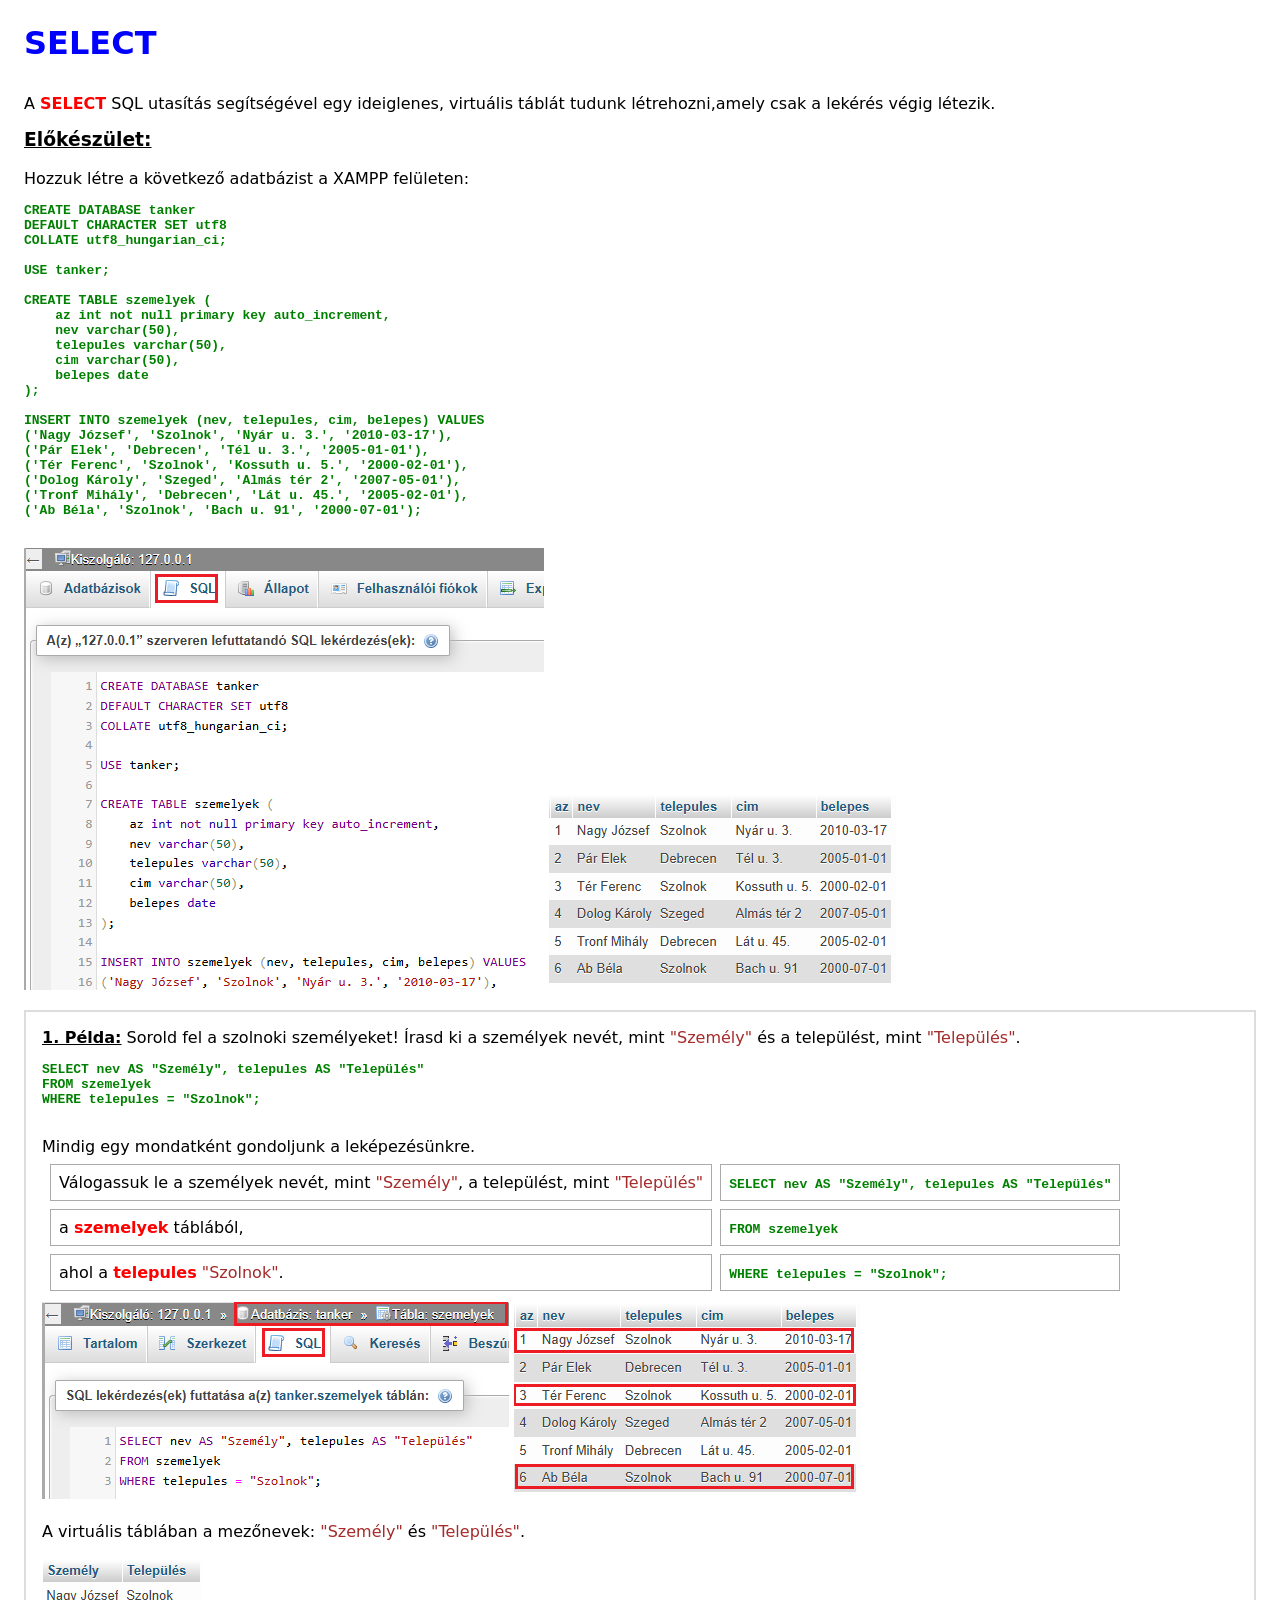
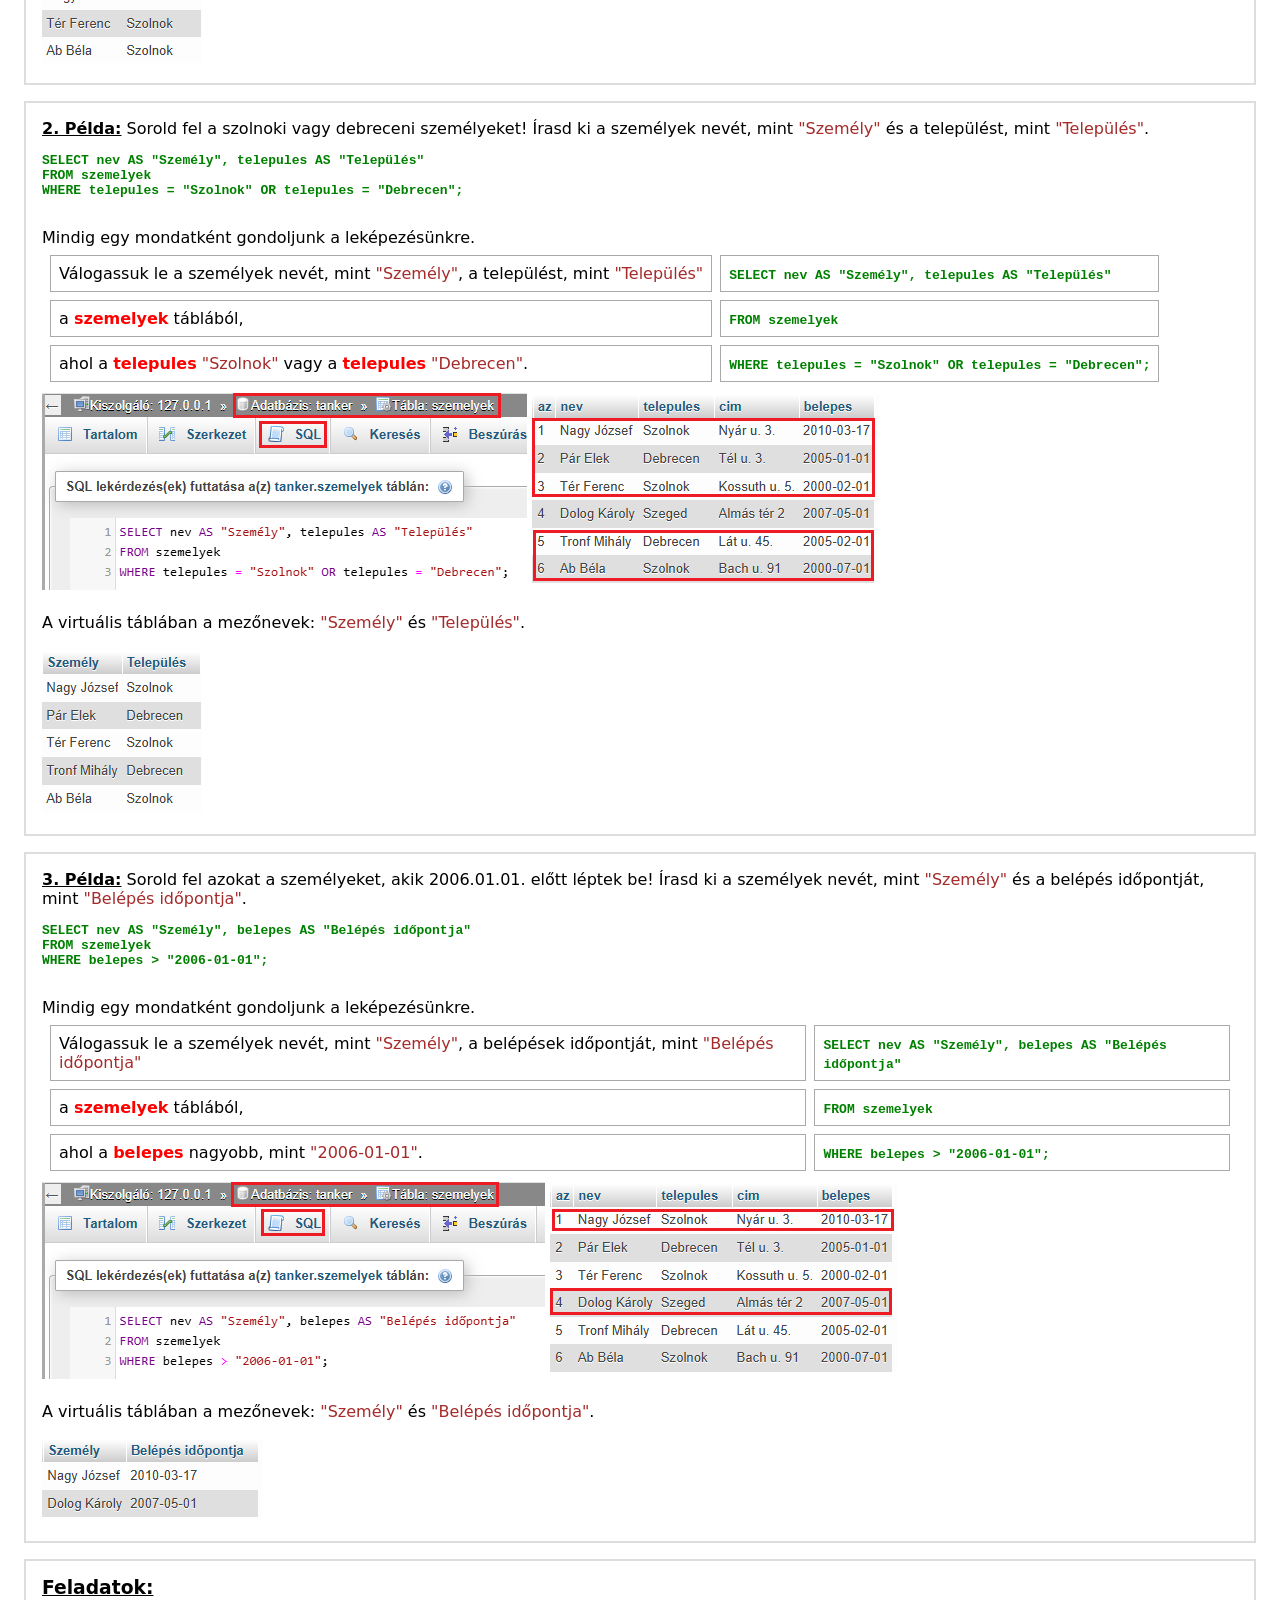
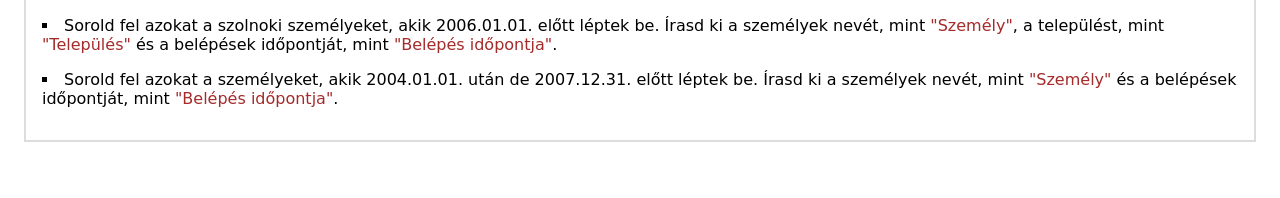
==== SELECT/index.html @ be5f4bae "2026.05.18. Mentés" ====
<!doctype html>
<html lang="en">
    <head>
        <meta charset="UTF-8" />
        <meta
            name="viewport"
            content="width=device-width, initial-scale=1.0"
        />
        <link
            rel="stylesheet"
            href="./stilus.css"
        />
        <link
            rel="shortcut icon"
            href="./images/logo.png"
            type="image/x-icon"
        />
        <title>SQL SELECT</title>
    </head>
    <body>
        <div class="keret">
            <h1 class="kiemel"><a href="../index.html">SELECT</a></h1>
            <div class="leiras">
                <p>
                    A <span class="kiemel">SELECT</span> SQL utasítás
                    segítségével egy ideiglenes, virtuális táblát tudunk
                    létrehozni,amely csak a lekérés végig létezik.
                </p>
            </div>
            <div class="elokeszulet">
                <h3>Előkészület:</h3>
                <p>Hozzuk létre a következő adatbázist a XAMPP felületen:</p>
                <pre>
					<code>
CREATE DATABASE tanker
DEFAULT CHARACTER SET utf8
COLLATE utf8_hungarian_ci;

USE tanker;
 
CREATE TABLE szemelyek (
    az int not null primary key auto_increment,
    nev varchar(50),
    telepules varchar(50),
    cim varchar(50),
    belepes date
);

INSERT INTO szemelyek (nev, telepules, cim, belepes) VALUES
('Nagy József', 'Szolnok', 'Nyár u. 3.', '2010-03-17'),
('Pár Elek', 'Debrecen', 'Tél u. 3.', '2005-01-01'),
('Tér Ferenc', 'Szolnok', 'Kossuth u. 5.', '2000-02-01'),
('Dolog Károly', 'Szeged', 'Almás tér 2', '2007-05-01'),
('Tronf Mihály', 'Debrecen', 'Lát u. 45.', '2005-02-01'),
('Ab Béla', 'Szolnok', 'Bach u. 91', '2000-07-01');
					</code>
				</pre>
                <div class="kepek">
                    <img src="./images/kep_001.png" />
                    <img src="./images/kep_002.png" />
                </div>
            </div>
            <!-- 1. példa -->
            <div class="pelda">
                <p>
                    <span class="alahuz">1. Példa:</span> Sorold fel a szolnoki
                    személyeket! Írasd ki a személyek nevét, mint
                    <span class="kiemel-barna">"Személy"</span> és a települést,
                    mint <span class="kiemel-barna">"Település"</span>.
                </p>
                <pre>
                    <code>
SELECT nev AS "Személy", telepules AS "Település"
FROM szemelyek
WHERE telepules = "Szolnok";
                    </code>
                </pre>
                <p>Mindig egy mondatként gondoljunk a leképezésünkre.</p>
                <table>
                    <tr>
                        <td>
                            Válogassuk le a személyek nevét, mint
                            <span class="kiemel-barna">"Személy"</span>, a
                            települést, mint
                            <span class="kiemel-barna">"Település"</span>
                        </td>
                        <td>
                            <code
                                >SELECT nev AS "Személy", telepules AS
                                "Település"</code
                            >
                        </td>
                    </tr>
                    <tr>
                        <td>
                            a <span class="kiemel">szemelyek</span> táblából,
                        </td>
                        <td>
                            <code>FROM szemelyek</code>
                        </td>
                    </tr>
                    <tr>
                        <td>
                            ahol a <span class="kiemel">telepules</span>
                            <span class="kiemel-barna">"Szolnok"</span>.
                        </td>
                        <td>
                            <code>WHERE telepules = "Szolnok";</code>
                        </td>
                    </tr>
                </table>
                <div class="kepek">
                    <img src="./images/kep_003.png" />
                    <img src="./images/kep_005.png" />
                </div>
                <br />
                <p>
                    A virtuális táblában a mezőnevek:
                    <span class="kiemel-barna">"Személy"</span> és
                    <span class="kiemel-barna">"Település"</span>.
                </p>
                <br />
                <div class="kepek">
                    <img src="./images/kep_004.png" />
                </div>
            </div>
            <!-- 2. példa -->
            <div class="pelda">
                <p>
                    <span class="alahuz">2. Példa:</span> Sorold fel a szolnoki
                    vagy debreceni személyeket! Írasd ki a személyek nevét, mint
                    <span class="kiemel-barna">"Személy"</span> és a települést,
                    mint <span class="kiemel-barna">"Település"</span>.
                </p>
                <pre>
                    <code>
SELECT nev AS "Személy", telepules AS "Település"
FROM szemelyek
WHERE telepules = "Szolnok" OR telepules = "Debrecen";
                    </code>
                </pre>
                <p>Mindig egy mondatként gondoljunk a leképezésünkre.</p>
                <table>
                    <tr>
                        <td>
                            Válogassuk le a személyek nevét, mint
                            <span class="kiemel-barna">"Személy"</span>, a
                            települést, mint
                            <span class="kiemel-barna">"Település"</span>
                        </td>
                        <td>
                            <code
                                >SELECT nev AS "Személy", telepules AS
                                "Település"</code
                            >
                        </td>
                    </tr>
                    <tr>
                        <td>
                            a <span class="kiemel">szemelyek</span> táblából,
                        </td>
                        <td>
                            <code>FROM szemelyek</code>
                        </td>
                    </tr>
                    <tr>
                        <td>
                            ahol a <span class="kiemel">telepules</span>
                            <span class="kiemel-barna">"Szolnok"</span> vagy a
                            <span class="kiemel">telepules</span>
                            <span class="kiemel-barna">"Debrecen"</span>.
                        </td>
                        <td>
                            <code
                                >WHERE telepules = "Szolnok" OR telepules =
                                "Debrecen";</code
                            >
                        </td>
                    </tr>
                </table>
                <div class="kepek">
                    <img src="./images/kep_006.png" />
                    <img src="./images/kep_007.png" />
                </div>
                <br />
                <p>
                    A virtuális táblában a mezőnevek:
                    <span class="kiemel-barna">"Személy"</span> és
                    <span class="kiemel-barna">"Település"</span>.
                </p>
                <br />
                <div class="kepek">
                    <img src="./images/kep_008.png" />
                </div>
            </div>
            <!-- 3. példa -->
            <div class="pelda">
                <p>
                    <span class="alahuz">3. Példa:</span> Sorold fel azokat a
                    személyeket, akik 2006.01.01. előtt léptek be! Írasd ki a
                    személyek nevét, mint
                    <span class="kiemel-barna">"Személy"</span> és a belépés
                    időpontját, mint
                    <span class="kiemel-barna">"Belépés időpontja"</span>.
                </p>
                <pre>
                    <code>
SELECT nev AS "Személy", belepes AS "Belépés időpontja"
FROM szemelyek
WHERE belepes > "2006-01-01";
                    </code>
                </pre>
                <p>Mindig egy mondatként gondoljunk a leképezésünkre.</p>
                <table>
                    <tr>
                        <td>
                            Válogassuk le a személyek nevét, mint
                            <span class="kiemel-barna">"Személy"</span>, a
                            belépések időpontját, mint
                            <span class="kiemel-barna"
                                >"Belépés időpontja"</span
                            >
                        </td>
                        <td>
                            <code
                                >SELECT nev AS "Személy", belepes AS "Belépés
                                időpontja"</code
                            >
                        </td>
                    </tr>
                    <tr>
                        <td>
                            a <span class="kiemel">szemelyek</span> táblából,
                        </td>
                        <td>
                            <code>FROM szemelyek</code>
                        </td>
                    </tr>
                    <tr>
                        <td>
                            ahol a <span class="kiemel">belepes</span> nagyobb,
                            mint <span class="kiemel-barna">"2006-01-01"</span>.
                        </td>
                        <td>
                            <code>WHERE belepes > "2006-01-01";</code>
                        </td>
                    </tr>
                </table>
                <div class="kepek">
                    <img src="./images/kep_009.png" />
                    <img src="./images/kep_010.png" />
                </div>
                <br />
                <p>
                    A virtuális táblában a mezőnevek:
                    <span class="kiemel-barna">"Személy"</span> és
                    <span class="kiemel-barna">"Belépés időpontja"</span>.
                </p>
                <br />
                <div class="kepek">
                    <img src="./images/kep_011.png" />
                </div>
            </div>
            <!-- Feladatok -->
            <div class="feladat">
                <h3>Feladatok:</h3>
                <ul>
                    <li>
                        Sorold fel azokat a szolnoki személyeket, akik
                        2006.01.01. előtt léptek be. Írasd ki a személyek nevét,
                        mint <span class="kiemel-barna">"Személy"</span>, a
                        települést, mint
                        <span class="kiemel-barna">"Település"</span> és a
                        belépések időpontját, mint
                        <span class="kiemel-barna">"Belépés időpontja"</span>.
                    </li>
                    <li>
                        Sorold fel azokat a személyeket, akik 2004.01.01. után
                        de 2007.12.31. előtt léptek be. Írasd ki a személyek
                        nevét, mint
                        <span class="kiemel-barna">"Személy"</span> és a
                        belépések időpontját, mint
                        <span class="kiemel-barna">"Belépés időpontja"</span>.
                    </li>
                </ul>
            </div>
        </div>
    </body>
</html>
---- SELECT/stilus.css ----
* {
    box-sizing: border-box;
    margin: 0px;
    padding: 0px;
}

body {
    font-family:
        system-ui,
        -apple-system,
        BlinkMacSystemFont,
        'Segoe UI',
        Roboto,
        Oxygen,
        Ubuntu,
        Cantarell,
        'Open Sans',
        'Helvetica Neue',
        sans-serif;
}

.keret {
    padding: 1.5em;
    margin-bottom: 1em;
}

a {
    color: blue;
    text-decoration: none;
}

.pelda,
.feladat {
    border: 2px solid #ddd;
    margin-bottom: 1em;
    padding: 1em;
}

ul {
    list-style-position: inside;
    list-style-type: square;
}

ul li {
    margin-bottom: 1em;
}

h1,
h3 {
    margin-bottom: 1em;
}

h3 {
    text-decoration: underline;
}

code {
    color: green;
    font-weight: bold;
}

.leiras,
.elokeszulet {
    margin-bottom: 1em;
}

.kiemel {
    color: red;
    font-weight: bolder;
}

.kiemel-barna {
    color: brown;
}

.alahuz {
    text-decoration: underline;
    font-weight: bolder;
}

table {
    border-spacing: 0.5em;
}

td {
    border: 1px solid #aaa;
    padding: 0.5em;
}
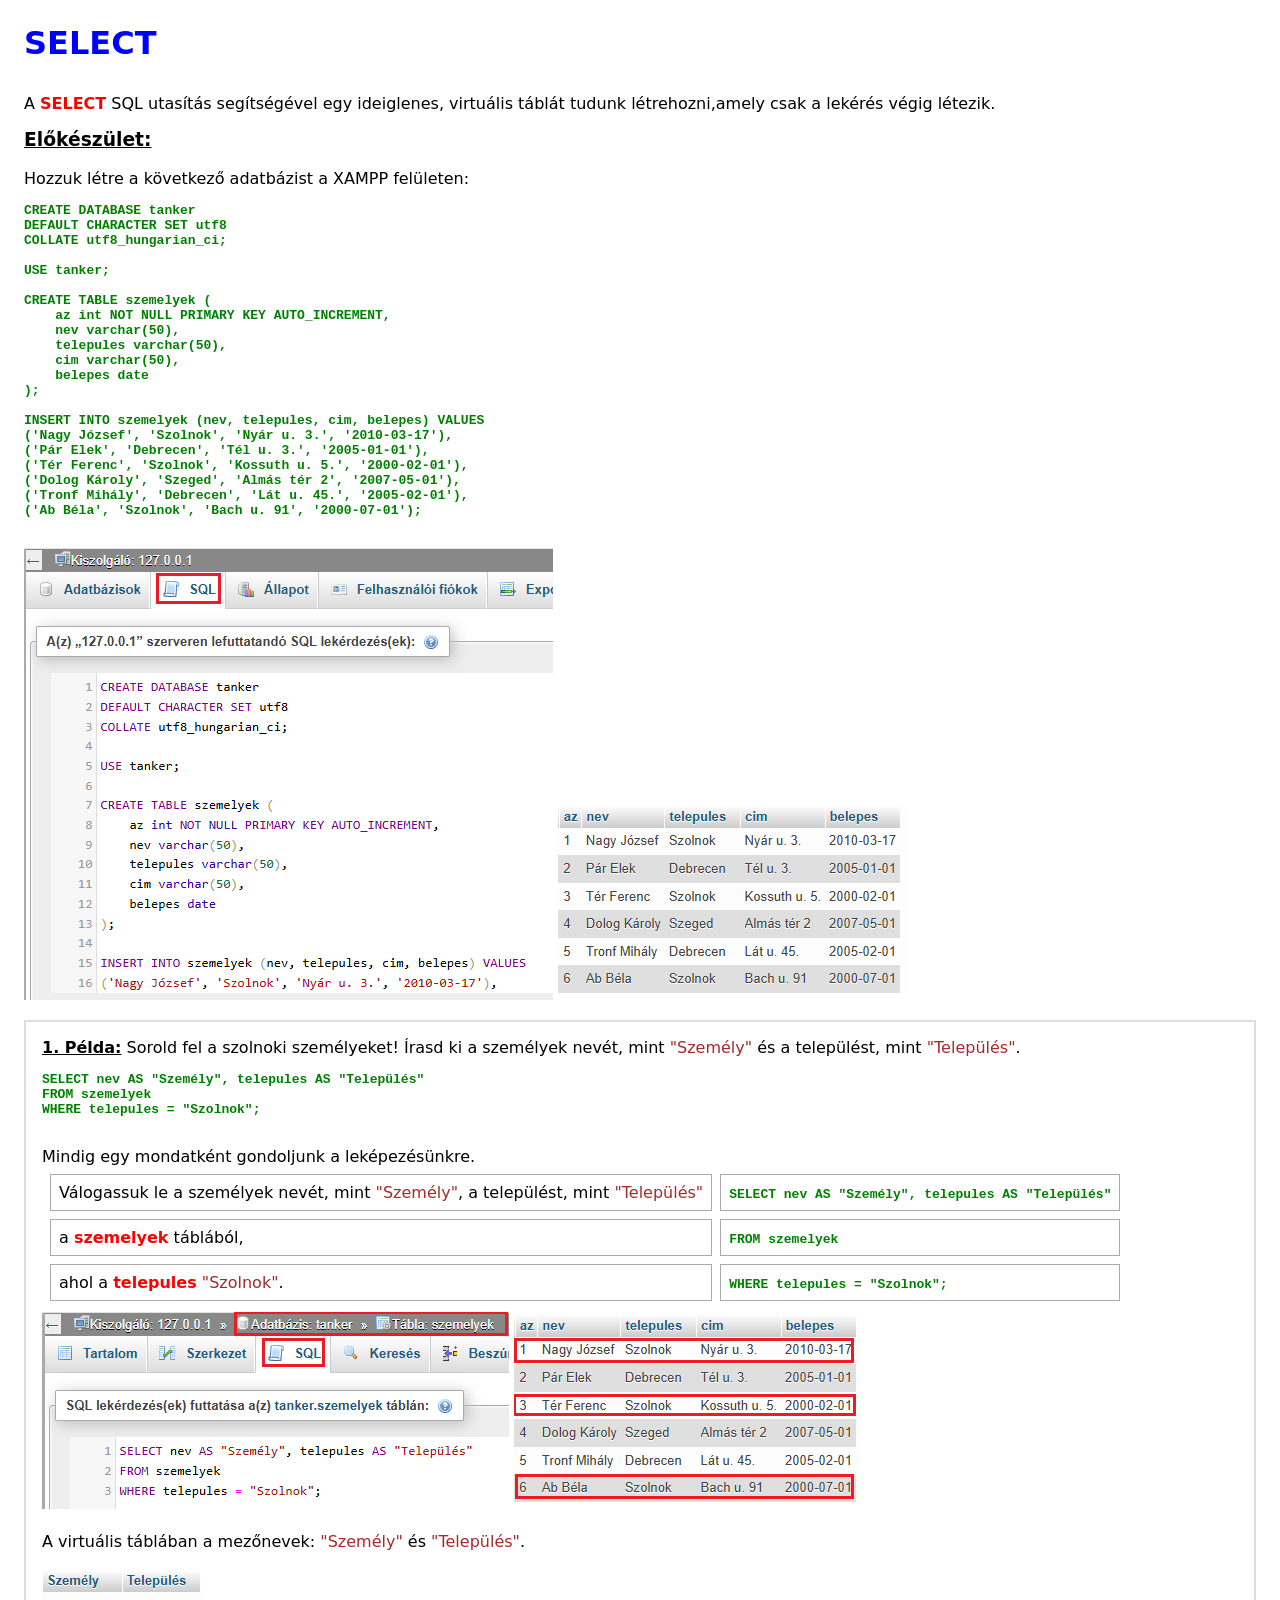
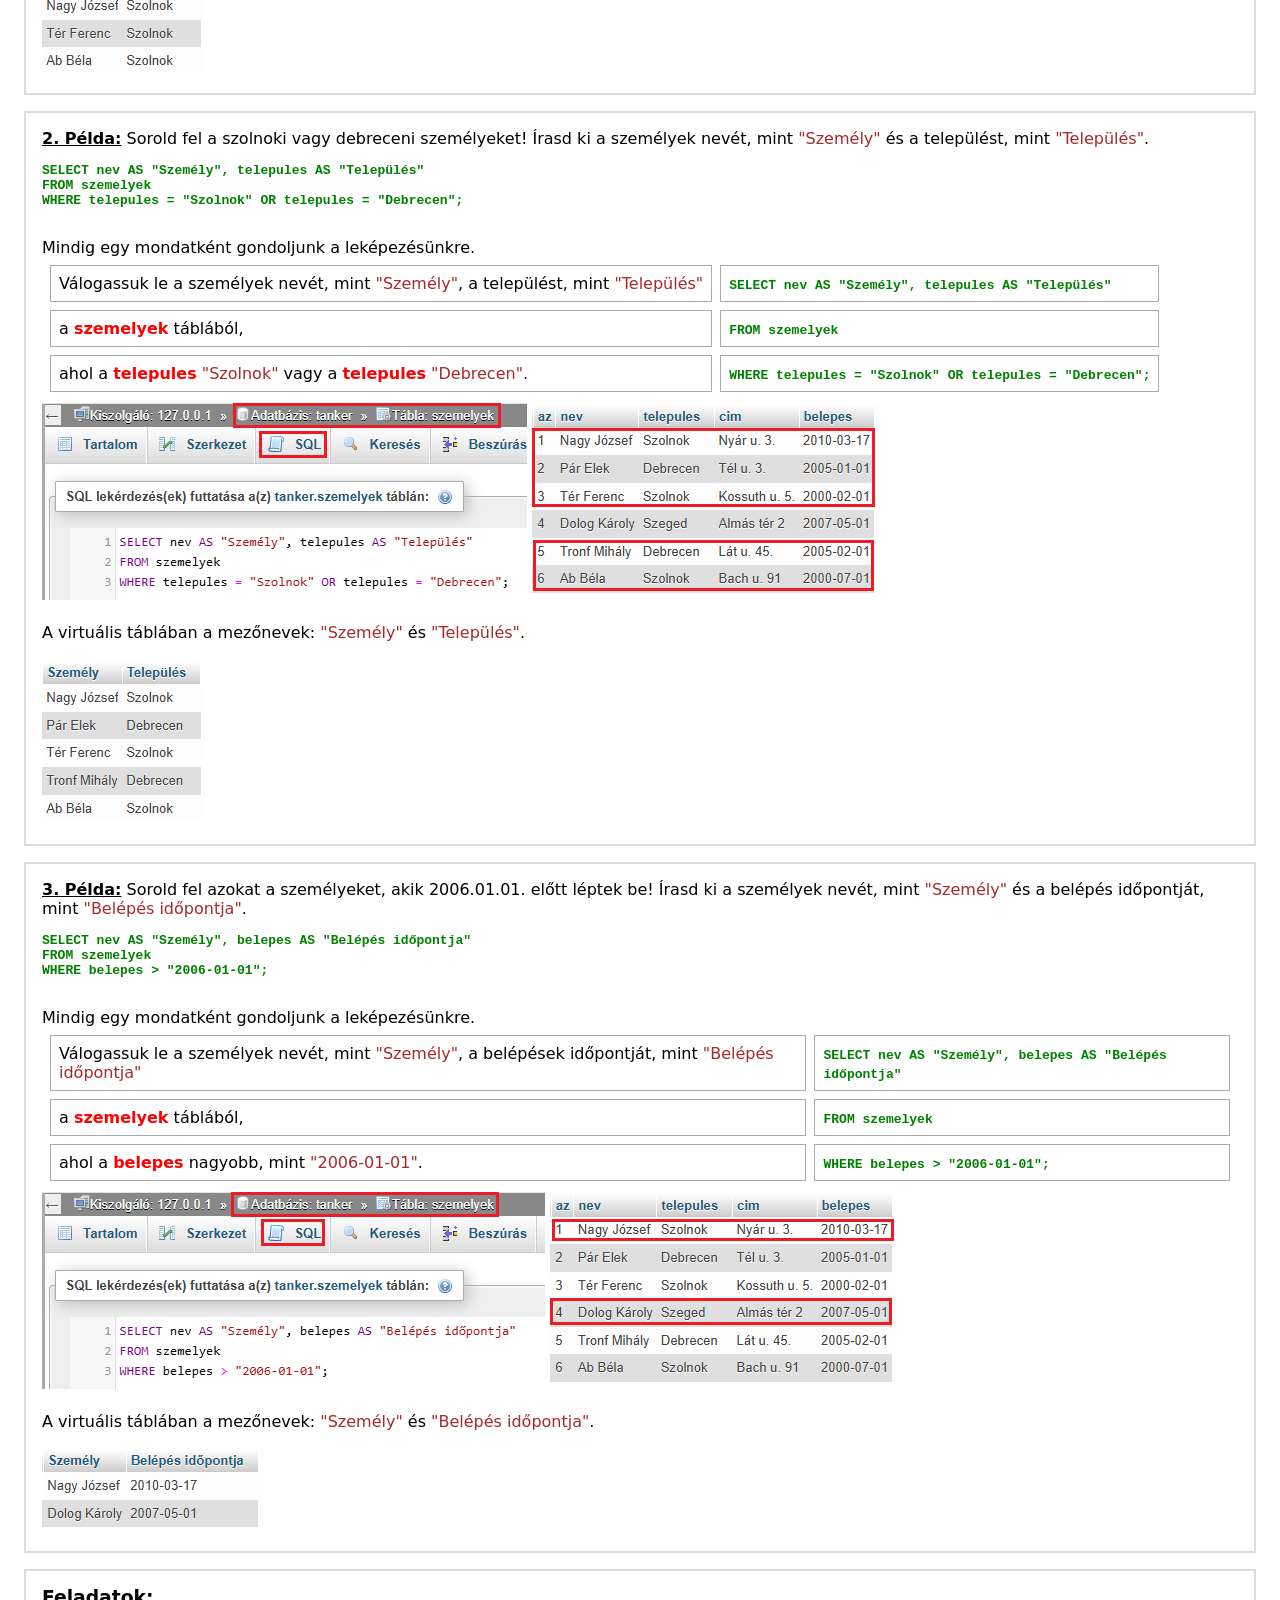
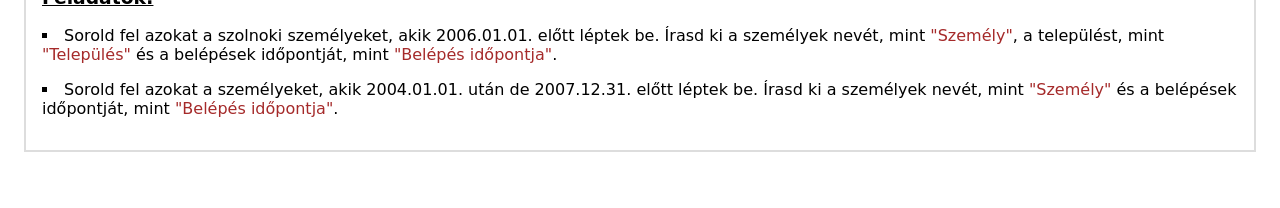
==== commit ae9a29d3: "2026.05.18. mENTÉS" ====
--- a/SELECT/index.html
+++ b/SELECT/index.html
@@ -39,7 +39,7 @@
 USE tanker;
  
 CREATE TABLE szemelyek (
-    az int not null primary key auto_increment,
+    az int NOT NULL PRIMARY KEY AUTO_INCREMENT,
     nev varchar(50),
     telepules varchar(50),
     cim varchar(50),
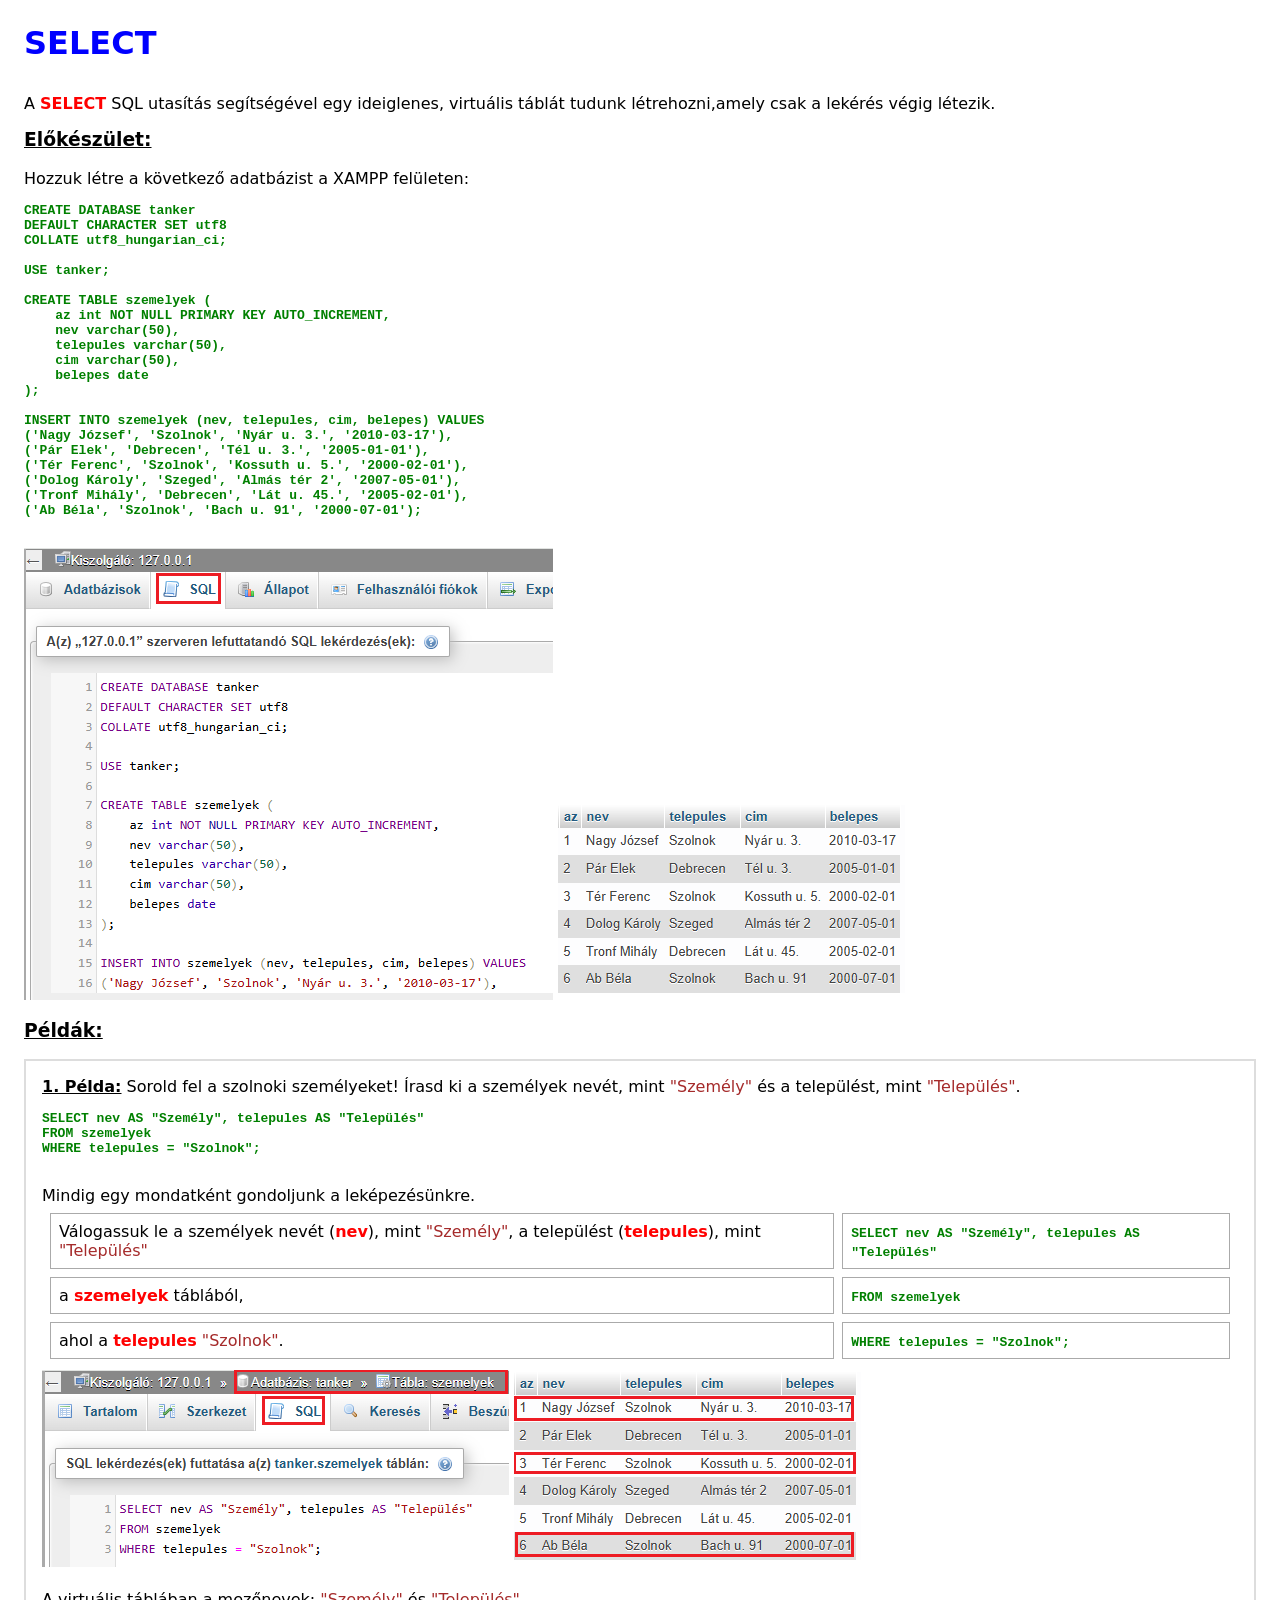
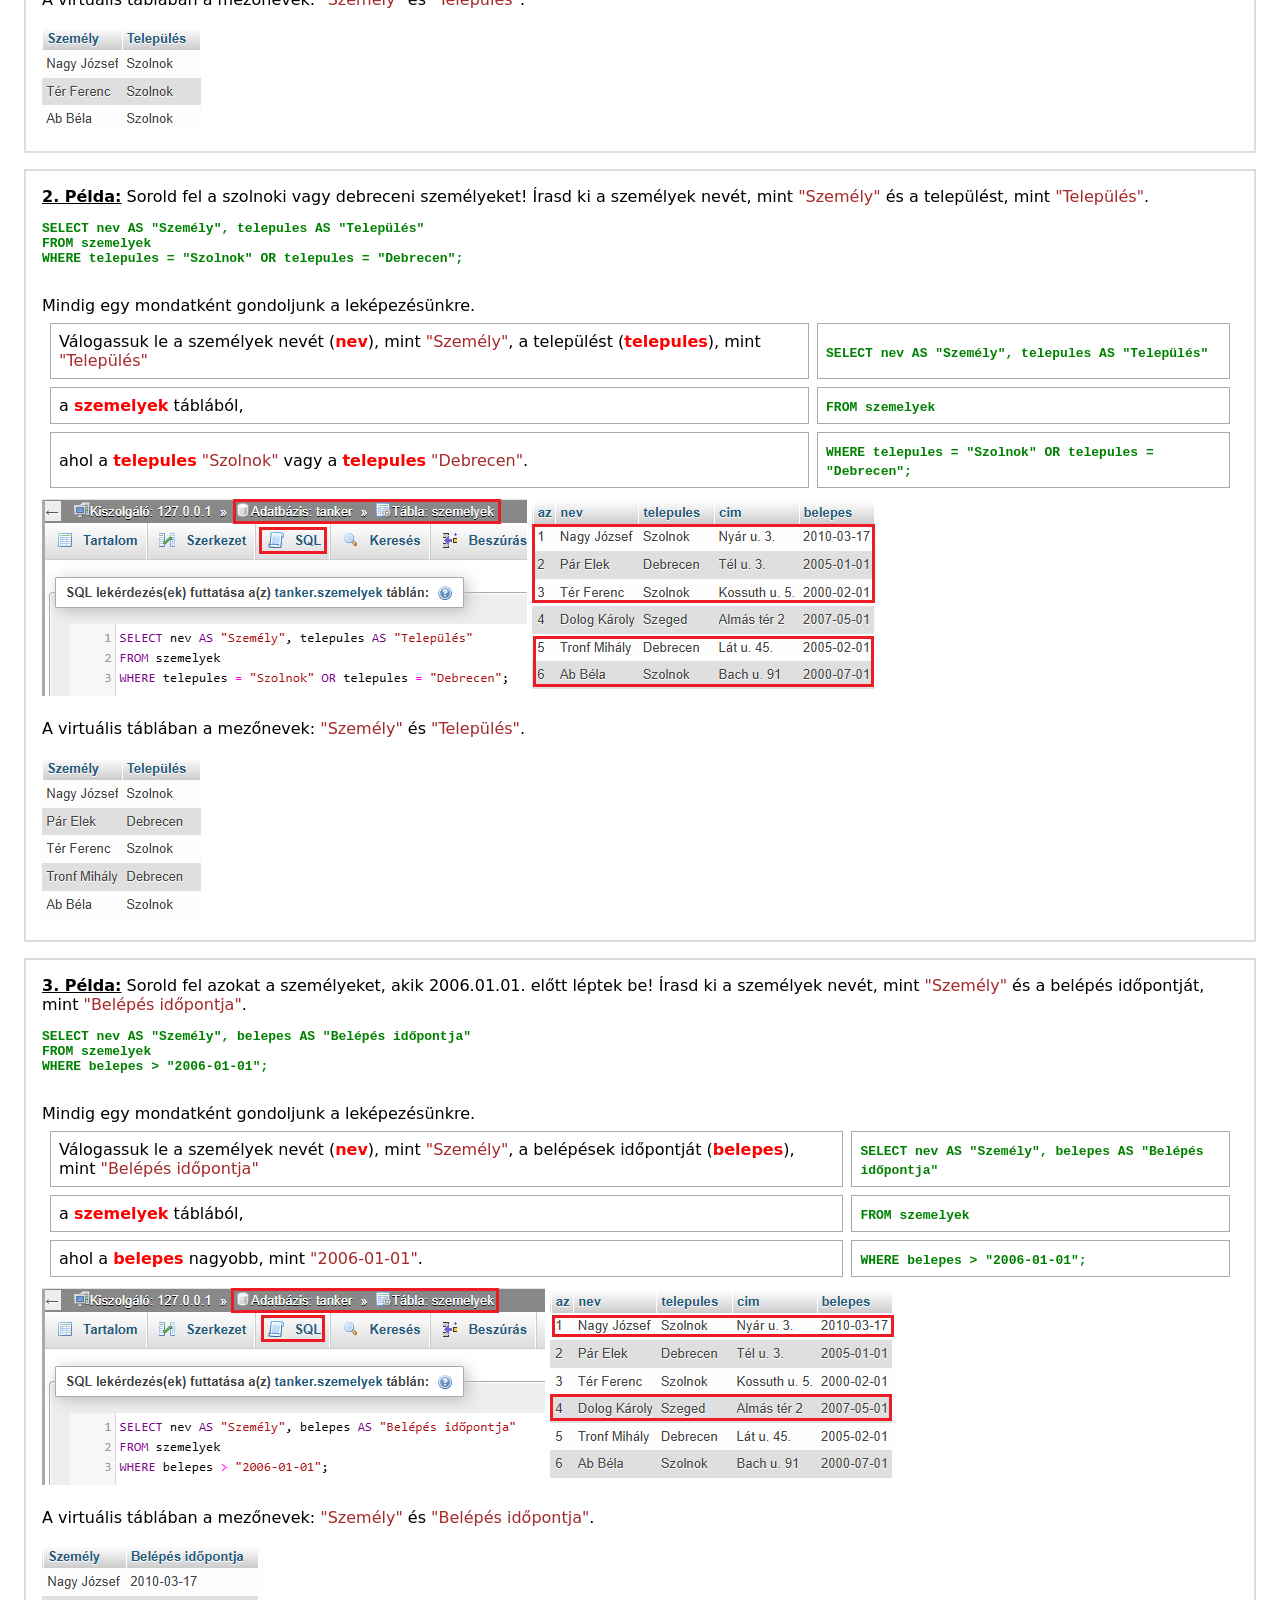
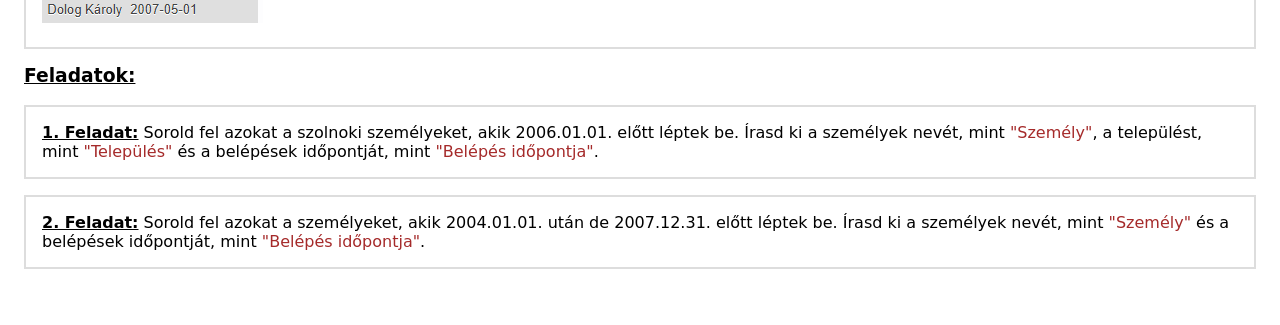
==== commit 3f936be1: "2026.05.18. Mentés" ====
--- a/SELECT/index.html
+++ b/SELECT/index.html
@@ -60,6 +60,7 @@
                     <img src="./images/kep_002.png" />
                 </div>
             </div>
+            <h3>Példák:</h3>
             <!-- 1. példa -->
             <div class="pelda">
                 <p>
@@ -79,9 +80,13 @@
                 <table>
                     <tr>
                         <td>
-                            Válogassuk le a személyek nevét, mint
+                            Válogassuk le a személyek nevét (<span
+                                class="kiemel"
+                                >nev</span
+                            >), mint
                             <span class="kiemel-barna">"Személy"</span>, a
-                            települést, mint
+                            települést (<span class="kiemel">telepules</span>),
+                            mint
                             <span class="kiemel-barna">"Település"</span>
                         </td>
                         <td>
@@ -143,9 +148,13 @@
                 <table>
                     <tr>
                         <td>
-                            Válogassuk le a személyek nevét, mint
+                            Válogassuk le a személyek nevét (<span
+                                class="kiemel"
+                                >nev</span
+                            >), mint
                             <span class="kiemel-barna">"Személy"</span>, a
-                            települést, mint
+                            települést (<span class="kiemel">telepules</span>),
+                            mint
                             <span class="kiemel-barna">"Település"</span>
                         </td>
                         <td>
@@ -214,9 +223,14 @@
                 <table>
                     <tr>
                         <td>
-                            Válogassuk le a személyek nevét, mint
+                            Válogassuk le a személyek nevét (<span
+                                class="kiemel"
+                                >nev</span
+                            >), mint
                             <span class="kiemel-barna">"Személy"</span>, a
-                            belépések időpontját, mint
+                            belépések időpontját (<span class="kiemel"
+                                >belepes</span
+                            >), mint
                             <span class="kiemel-barna"
                                 >"Belépés időpontja"</span
                             >
@@ -261,28 +275,29 @@
                     <img src="./images/kep_011.png" />
                 </div>
             </div>
-            <!-- Feladatok -->
+            <h3>Feladatok:</h3>
+            <!-- 1. feladat -->
             <div class="feladat">
-                <h3>Feladatok:</h3>
-                <ul>
-                    <li>
-                        Sorold fel azokat a szolnoki személyeket, akik
-                        2006.01.01. előtt léptek be. Írasd ki a személyek nevét,
-                        mint <span class="kiemel-barna">"Személy"</span>, a
-                        települést, mint
-                        <span class="kiemel-barna">"Település"</span> és a
-                        belépések időpontját, mint
-                        <span class="kiemel-barna">"Belépés időpontja"</span>.
-                    </li>
-                    <li>
-                        Sorold fel azokat a személyeket, akik 2004.01.01. után
-                        de 2007.12.31. előtt léptek be. Írasd ki a személyek
-                        nevét, mint
-                        <span class="kiemel-barna">"Személy"</span> és a
-                        belépések időpontját, mint
-                        <span class="kiemel-barna">"Belépés időpontja"</span>.
-                    </li>
-                </ul>
+                <p>
+                    <span class="alahuz">1. Feladat:</span> Sorold fel azokat a
+                    szolnoki személyeket, akik 2006.01.01. előtt léptek be.
+                    Írasd ki a személyek nevét, mint
+                    <span class="kiemel-barna">"Személy"</span>, a települést,
+                    mint <span class="kiemel-barna">"Település"</span> és a
+                    belépések időpontját, mint
+                    <span class="kiemel-barna">"Belépés időpontja"</span>.
+                </p>
+            </div>
+            <!-- 2. feladat -->
+            <div class="feladat">
+                <p>
+                    <span class="alahuz">2. Feladat:</span> Sorold fel azokat a
+                    személyeket, akik 2004.01.01. után de 2007.12.31. előtt
+                    léptek be. Írasd ki a személyek nevét, mint
+                    <span class="kiemel-barna">"Személy"</span> és a belépések
+                    időpontját, mint
+                    <span class="kiemel-barna">"Belépés időpontja"</span>.
+                </p>
             </div>
         </div>
     </body>
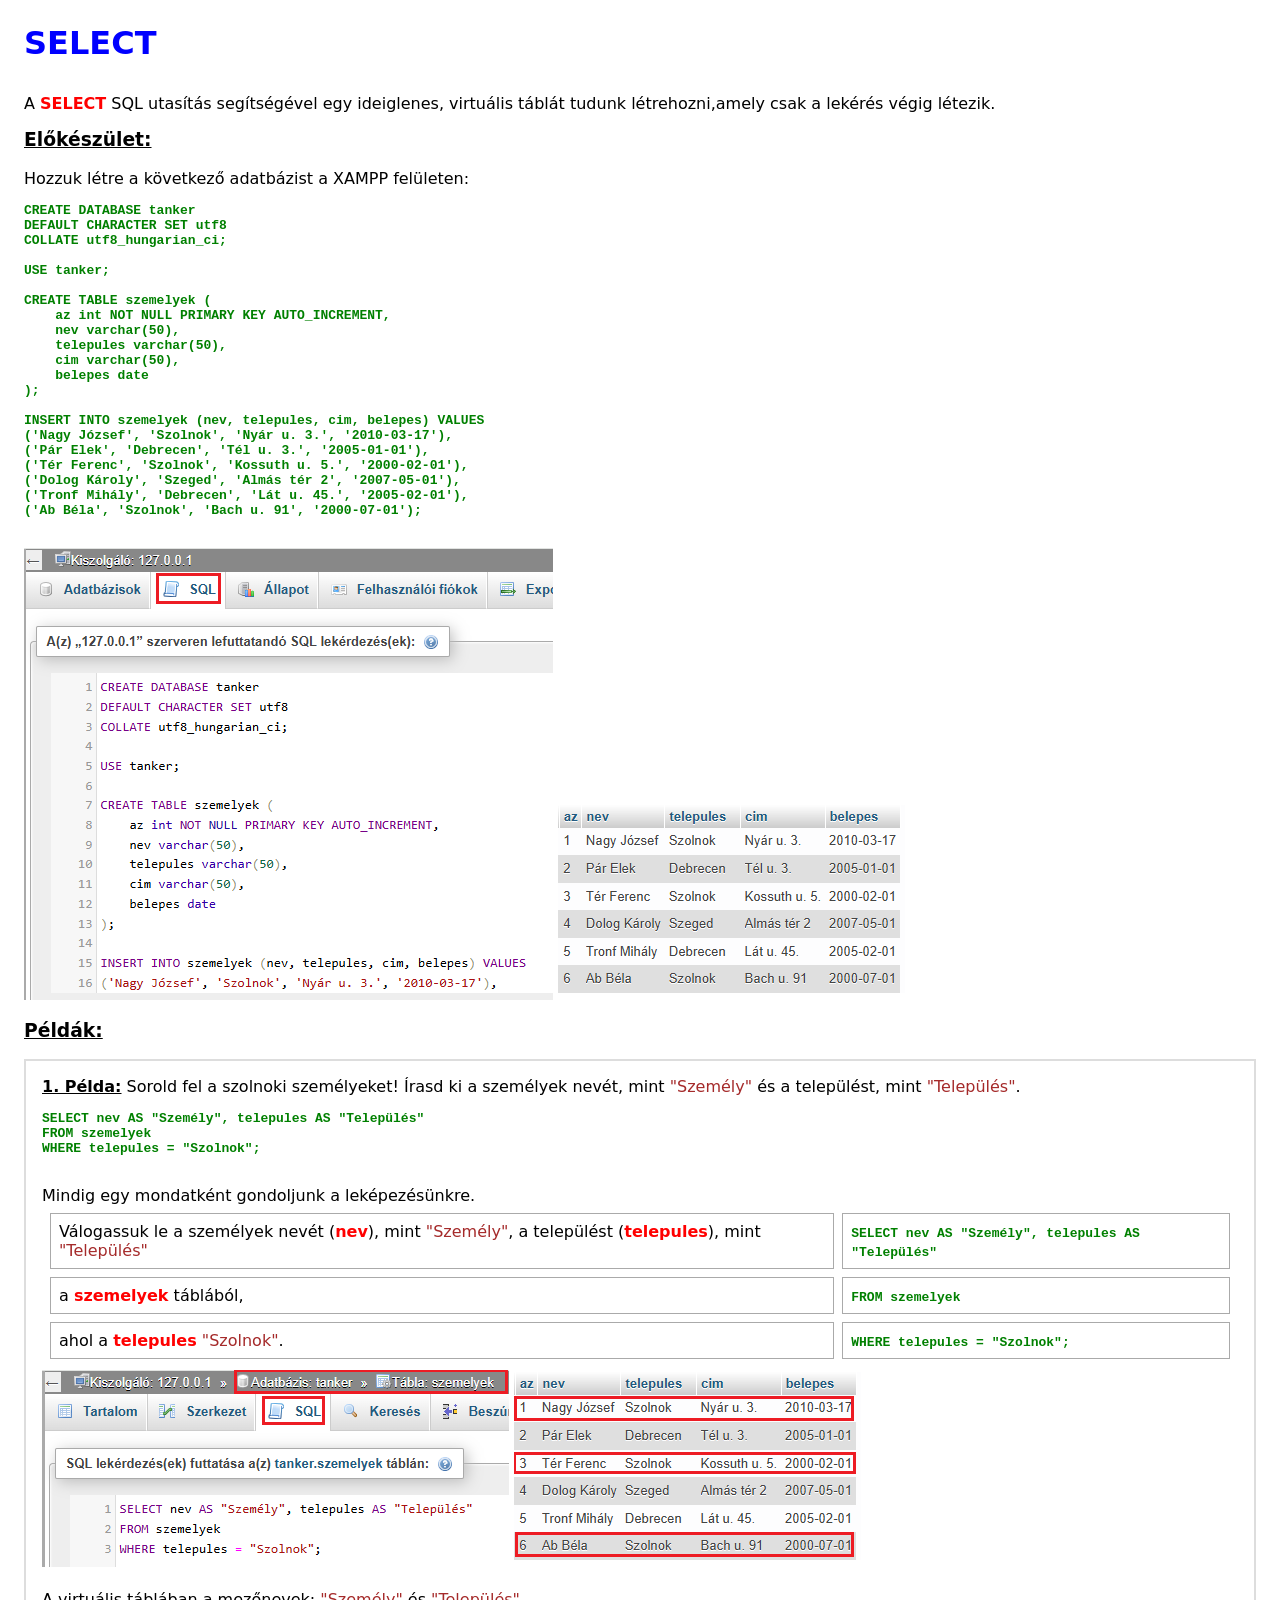
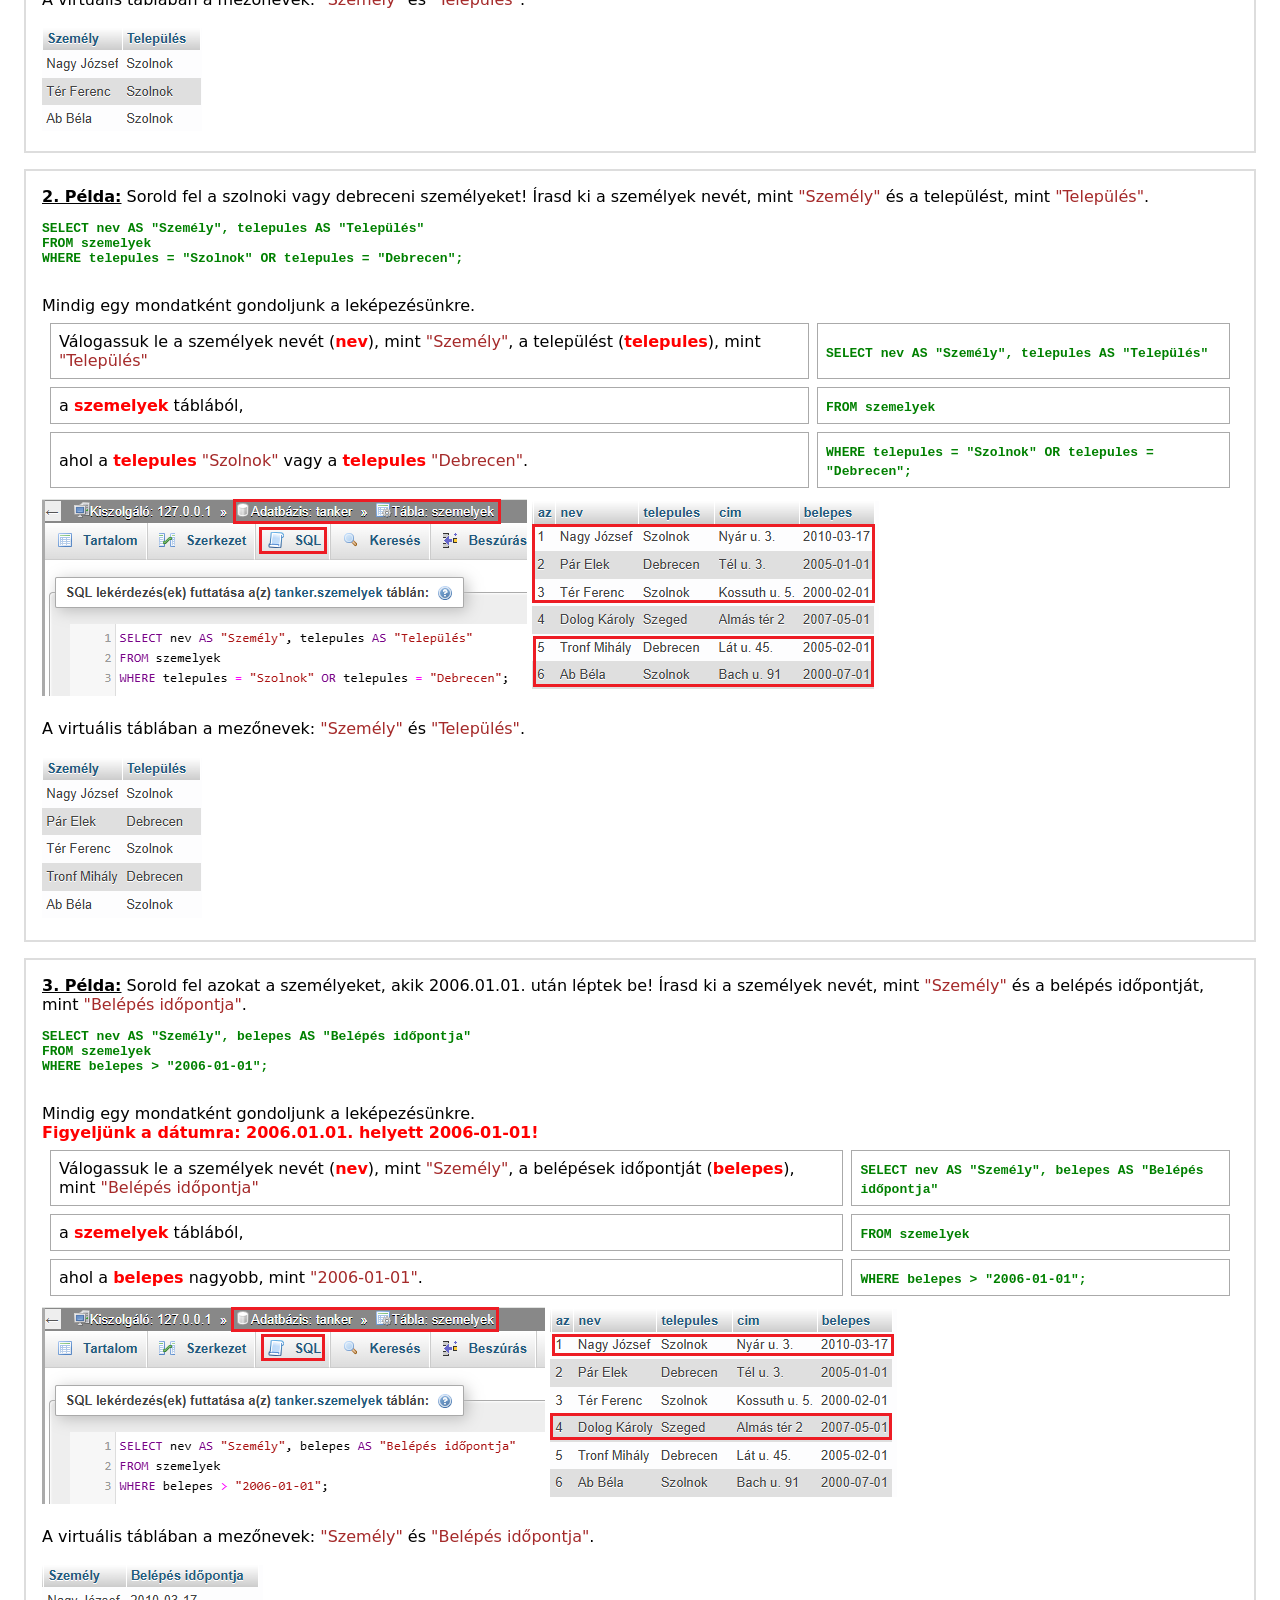
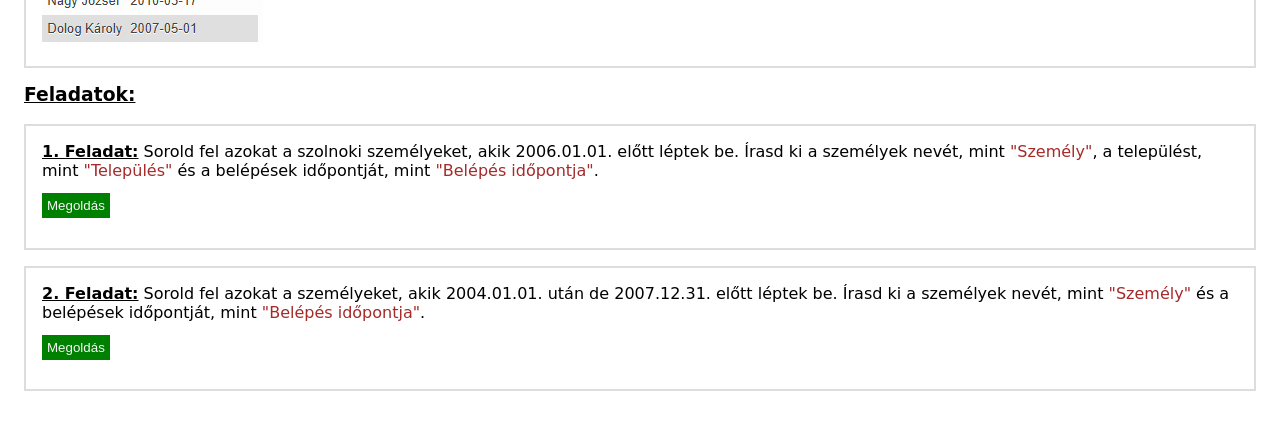
==== commit 76360adc: "2026.05.19. Mentés" ====
--- a/SELECT/index.html
+++ b/SELECT/index.html
@@ -206,7 +206,7 @@
             <div class="pelda">
                 <p>
                     <span class="alahuz">3. Példa:</span> Sorold fel azokat a
-                    személyeket, akik 2006.01.01. előtt léptek be! Írasd ki a
+                    személyeket, akik 2006.01.01. után léptek be! Írasd ki a
                     személyek nevét, mint
                     <span class="kiemel-barna">"Személy"</span> és a belépés
                     időpontját, mint
@@ -216,10 +216,13 @@
                     <code>
 SELECT nev AS "Személy", belepes AS "Belépés időpontja"
 FROM szemelyek
-WHERE belepes > "2006-01-01";
+WHERE belepes &gt; "2006-01-01";
                     </code>
                 </pre>
                 <p>Mindig egy mondatként gondoljunk a leképezésünkre.</p>
+                <p class="kiemel">
+                    Figyeljünk a dátumra: 2006.01.01. helyett 2006-01-01!
+                </p>
                 <table>
                     <tr>
                         <td>
@@ -256,7 +259,7 @@
                             mint <span class="kiemel-barna">"2006-01-01"</span>.
                         </td>
                         <td>
-                            <code>WHERE belepes > "2006-01-01";</code>
+                            <code>WHERE belepes &gt; "2006-01-01";</code>
                         </td>
                     </tr>
                 </table>
@@ -287,6 +290,88 @@
                     belépések időpontját, mint
                     <span class="kiemel-barna">"Belépés időpontja"</span>.
                 </p>
+                <button onclick="felfed(0)">Megoldás</button>
+                <div
+                    class="megoldas"
+                    style="display: none"
+                >
+                    <pre>
+                    <code>
+SELECT nev AS "Személy", telepules AS "Település", belepes AS "Belépés időpontja"
+FROM szemelyek
+WHERE telepules = "Szolnok" AND belepes &lt; "2006-01-01";
+                    </code>
+                </pre>
+                    <p>Mindig egy mondatként gondoljunk a leképezésünkre.</p>
+                    <p class="kiemel">
+                        Figyeljünk a dátumra: 2006.01.01. helyett 2006-01-01!
+                    </p>
+                    <table>
+                        <tr>
+                            <td>
+                                Válogassuk le a személyek nevét (<span
+                                    class="kiemel"
+                                    >nev</span
+                                >), mint
+                                <span class="kiemel-barna">"Személy"</span>, a
+                                települést (<span class="kiemel">telepules</span
+                                >), mint
+                                <span class="kiemel-barna">"Település"</span>, a
+                                belépések időpontját (<span class="kiemel"
+                                    >belepes</span
+                                >), mint
+                                <span class="kiemel-barna"
+                                    >"Belépés időpontja"</span
+                                >
+                            </td>
+                            <td>
+                                <code
+                                    >SELECT nev AS "Személy", telepules AS
+                                    "Település", belepes AS "Belépés
+                                    időpontja"</code
+                                >
+                            </td>
+                        </tr>
+                        <tr>
+                            <td>
+                                a
+                                <span class="kiemel">szemelyek</span> táblából,
+                            </td>
+                            <td>
+                                <code>FROM szemelyek</code>
+                            </td>
+                        </tr>
+                        <tr>
+                            <td>
+                                ahol a <span class="kiemel">telepules</span>
+                                <span class="kiemel-barna">"Szolnok"</span> és a
+                                <span class="kiemel">belepes</span> kisebb, mint
+                                <span class="kiemel-barna">"2006-01-01"</span>.
+                            </td>
+                            <td>
+                                <code
+                                    >WHERE telepules = "Szolnok" AND belepes
+                                    &lt; "2006-01-01";</code
+                                >
+                            </td>
+                        </tr>
+                    </table>
+                    <div class="kepek">
+                        <img src="./images/kep_012.png" />
+                        <img src="./images/kep_013.png" />
+                    </div>
+                    <br />
+                    <p>
+                        A virtuális táblában a mezőnevek:
+                        <span class="kiemel-barna">"Személy"</span>,
+                        <span class="kiemel-barna">"Település"</span> és
+                        <span class="kiemel-barna">"Belépés időpontja"</span>.
+                    </p>
+                    <br />
+                    <div class="kepek">
+                        <img src="./images/kep_014.png" />
+                    </div>
+                </div>
             </div>
             <!-- 2. feladat -->
             <div class="feladat">
@@ -298,7 +383,89 @@
                     időpontját, mint
                     <span class="kiemel-barna">"Belépés időpontja"</span>.
                 </p>
+                <button onclick="felfed(1)">Megoldás</button>
+                <div
+                    class="megoldas"
+                    style="display: none"
+                >
+                    <pre>
+                    <code>
+SELECT nev AS "Személy", belepes AS "Belépés időpontja"
+FROM szemelyek
+WHERE belepes &gt; "2004-01-01" AND belepes &lt; "2007-12-31";
+                    </code>
+                </pre>
+                    <p>Mindig egy mondatként gondoljunk a leképezésünkre.</p>
+                    <p class="kiemel">
+                        Figyeljünk a dátumra: 2004.01.01. helyett 2004-01-01 és
+                        2007.12.31. helyett 2007-12-31!
+                    </p>
+                    <table>
+                        <tr>
+                            <td>
+                                Válogassuk le a személyek nevét (<span
+                                    class="kiemel"
+                                    >nev</span
+                                >), mint
+                                <span class="kiemel-barna">"Személy"</span>, a
+                                belépések időpontját (<span class="kiemel"
+                                    >belepes</span
+                                >), mint
+                                <span class="kiemel-barna"
+                                    >"Belépés időpontja"</span
+                                >
+                            </td>
+                            <td>
+                                <code
+                                    >SELECT nev AS "Személy", belepes AS
+                                    "Belépés időpontja"</code
+                                >
+                            </td>
+                        </tr>
+                        <tr>
+                            <td>
+                                a
+                                <span class="kiemel">szemelyek</span> táblából,
+                            </td>
+                            <td>
+                                <code>FROM szemelyek</code>
+                            </td>
+                        </tr>
+                        <tr>
+                            <td>
+                                ahol a
+                                <span class="kiemel">belepes</span> nagyobb,
+                                mint
+                                <span class="kiemel-barna">"2004-01-01"</span>
+                                és a <span class="kiemel">belepes</span> kisebb,
+                                mint
+                                <span class="kiemel-barna">"2007-12-31"</span>.
+                            </td>
+                            <td>
+                                <code
+                                    >WHERE belepes &gt; "2004-01-01" AND belepes
+                                    &lt; "2007-12-31";</code
+                                >
+                            </td>
+                        </tr>
+                    </table>
+                    <div class="kepek">
+                        <img src="./images/kep_015.png" />
+                        <img src="./images/kep_016.png" />
+                    </div>
+                    <br />
+                    <p>
+                        A virtuális táblában a mezőnevek:
+                        <span class="kiemel-barna">"Személy"</span> és
+                        <span class="kiemel-barna">"Belépés időpontja"</span>.
+                    </p>
+                    <br />
+                    <div class="kepek">
+                        <img src="./images/kep_017.png" />
+                    </div>
+                </div>
             </div>
         </div>
+        <script src="./felfed.js"></script>
     </body>
 </html>
--- a/SELECT/stilus.css
+++ b/SELECT/stilus.css
@@ -86,3 +86,12 @@
     border: 1px solid #aaa;
     padding: 0.5em;
 }
+
+button {
+    background-color: green;
+    border: none;
+    color: whitesmoke;
+    padding: 5px;
+    margin-bottom: 1em;
+    margin-top: 1em;
+}
